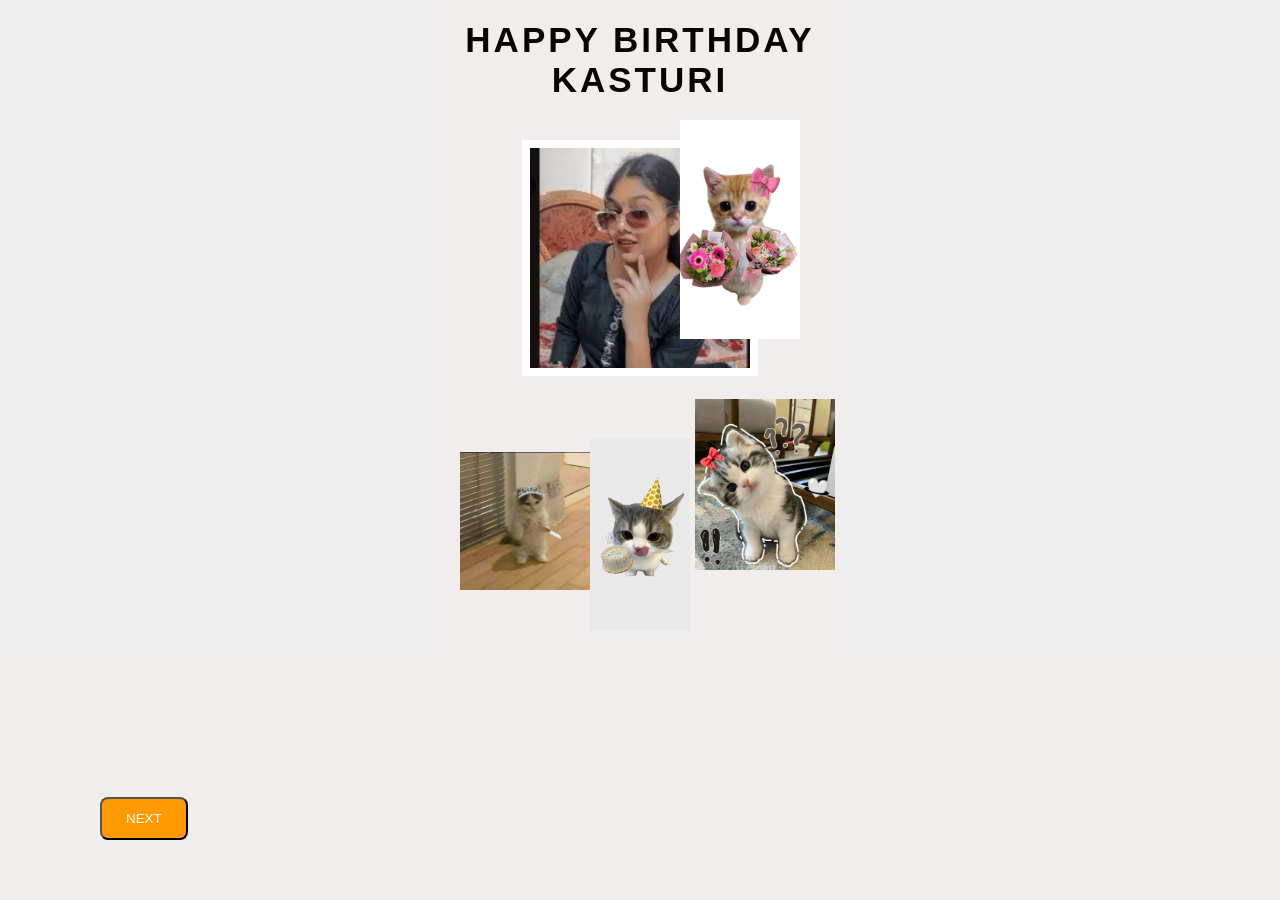
==== BDAY.HTML @ 056e161c "Add files via upload PROJECT DETAIL" ====
<!DOCTYPE html>
<html lang="en">
<head>
    <meta charset="UTF-8">
    <meta name="viewport" content="width=device-width, initial-scale=1.0">
    <title>Document</title>
    <link rel="stylesheet" href="BDAY.CSS">
</head>

<body>
<div class="card"><header>

    <h1 class="title">HAPPY BIRTHDAY KASTURI</h1></header>

    <div class="frame">
        <img src="KASTURI.jpg" alt="photo">
    </div>

    <img src="cat1.jpeg" class="cat1">
    <img src="cat2.jpeg" class="cat2">
    <img src="cat3.jpeg" class="cat3">
    <img src="cat4.jpeg" class="cake">

</div>
<div id=>
    <a href="video.html"> <BUTTON id="button">
            NEXT
        </BUTTON></a>
</div>
 
</body>
</html>
---- BDAY.CSS ----
*{
    background-color: rgb(241, 237, 237);
    color: rgb(9, 5, 0);
}
body{
    margin:0;
    padding:0;
    background:#eeeeee;
    font-family:sans-serif;
    display:flex;
    justify-content:center;
}

.card{
    width:400px;
    height:650px;
    position:relative;
    text-align:center;
}

.title{
    margin-top:20px;
    font-size:35px;
    letter-spacing:3px;
}

.frame{
    width:220px;
    height:220px;
    border:8px solid white;
    margin:40px auto;
    background:white;
}

.frame img{
    width:100%;
    height:100%;
    object-fit:cover;
}

/* Cats */

.cat1{
    width:120px;
    position:absolute;
    top:120px;
    right:40px;
}

.cat2{
    width:140px;
    position:absolute;
    bottom:80px;
    right:5px;
}

.cat3{
    width:140px;
    position:absolute;
    bottom:60px;
    left:20px;
}

.cake{
    width:100px;
    position:absolute;
    bottom:20px;
    left:150px;
}
#button{
    background-color:#ff9900;
    color:white;
    padding:12px 24px;
    border-radius:8px;
    cursor:pointer;
    transition: all 0.3 ease;
   position:absolute;
    bottom:60px;
    left:100px;
    text-align: center;
}
button:hover{
    background-color:#e68a00;
    transform:scale(1.1);
}
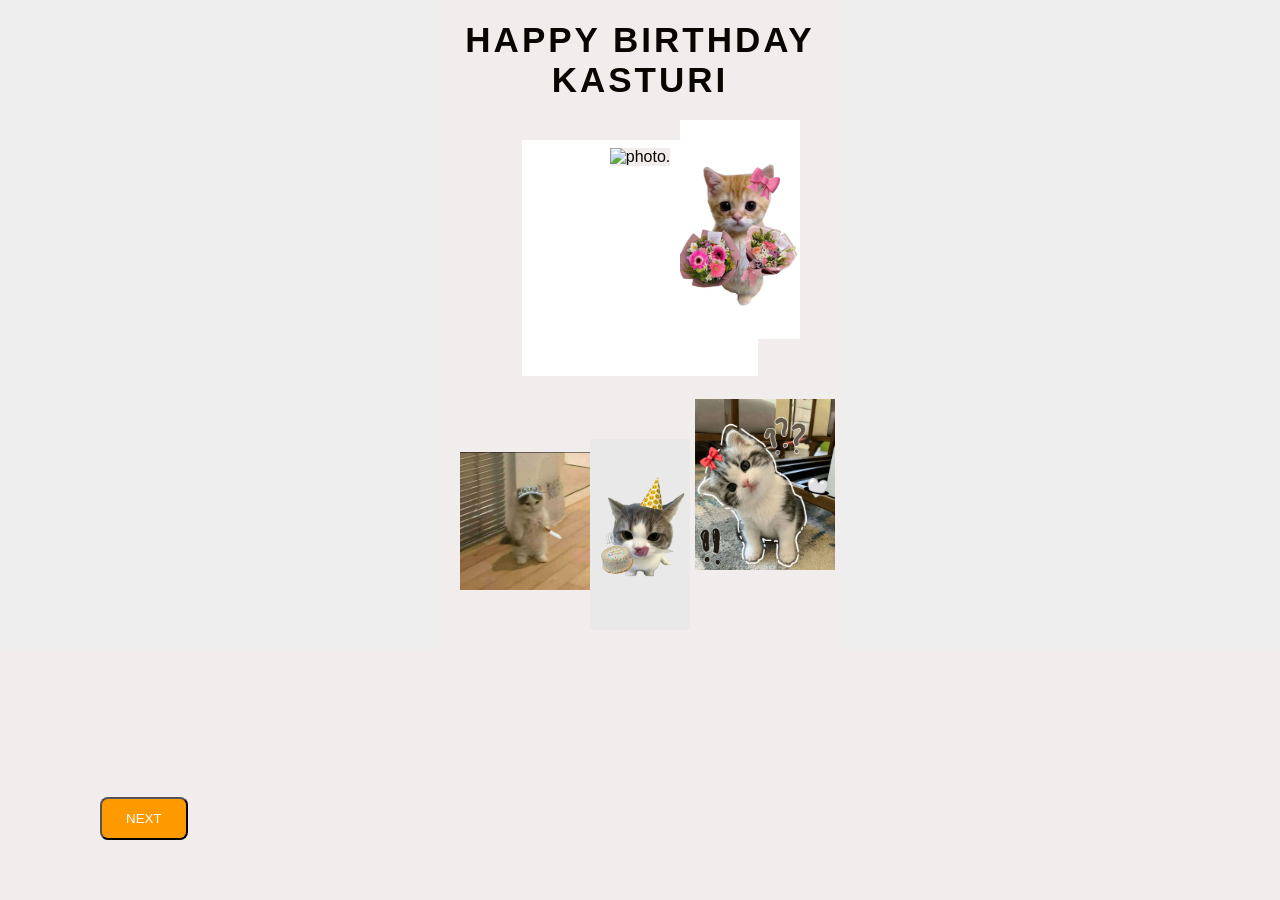
==== commit c0c4bf02: "Update BDAY.HTML add a new photo" ====
--- a/BDAY.HTML
+++ b/BDAY.HTML
@@ -13,7 +13,7 @@
     <h1 class="title">HAPPY BIRTHDAY KASTURI</h1></header>
 
     <div class="frame">
-        <img src="KASTURI.jpg" alt="photo">
+        <img src="EDIT.jpg" alt="photo.">
     </div>
 
     <img src="cat1.jpeg" class="cat1">
@@ -29,4 +29,4 @@
 </div>
  
 </body>
-</html>+</html>
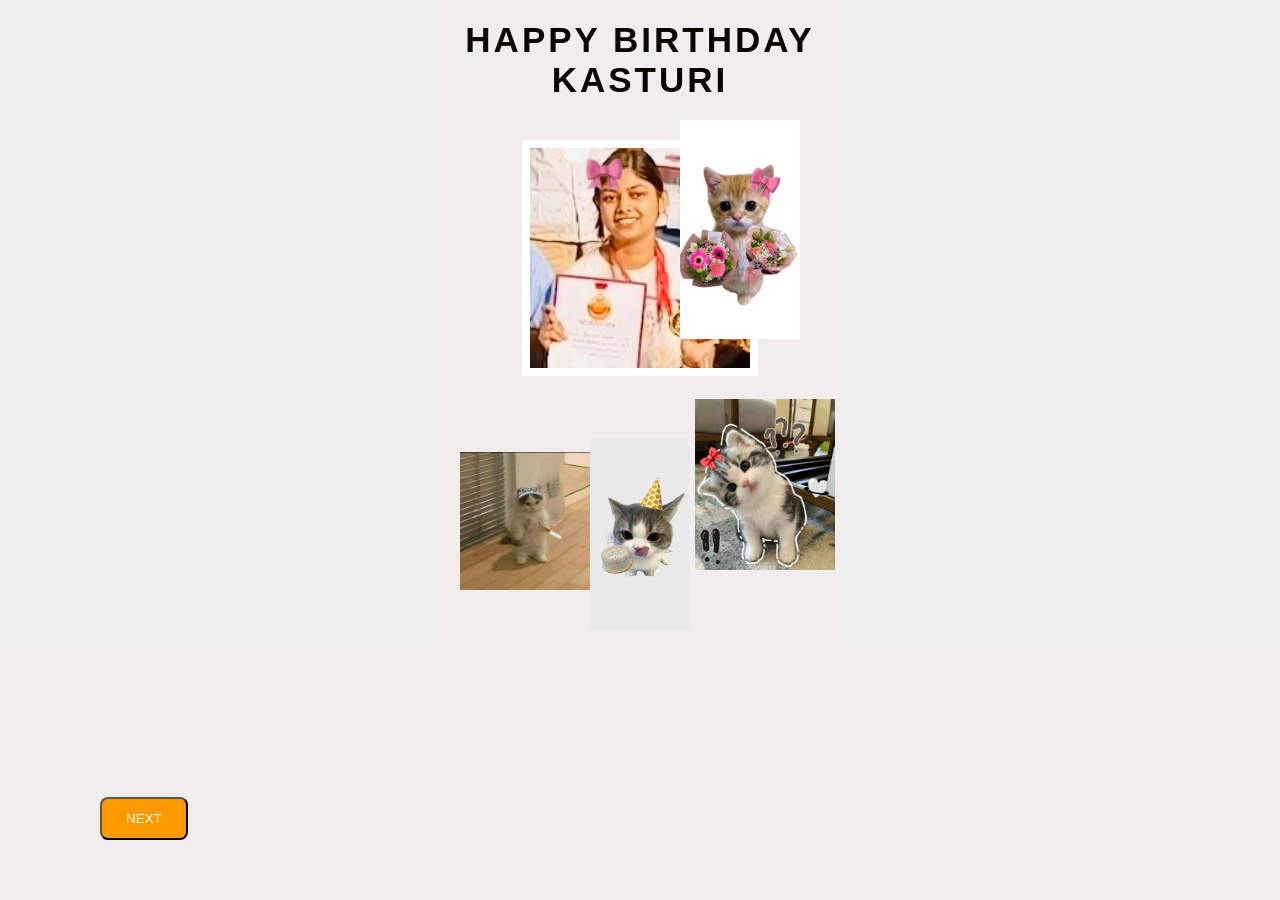
==== commit f46877d2: "Update BDAY.HTML extension of photo need to update" ====
--- a/BDAY.HTML
+++ b/BDAY.HTML
@@ -13,7 +13,7 @@
     <h1 class="title">HAPPY BIRTHDAY KASTURI</h1></header>
 
     <div class="frame">
-        <img src="EDIT.jpg" alt="photo.">
+        <img src="EDIT.jpeg" alt="photo.">
     </div>
 
     <img src="cat1.jpeg" class="cat1">
